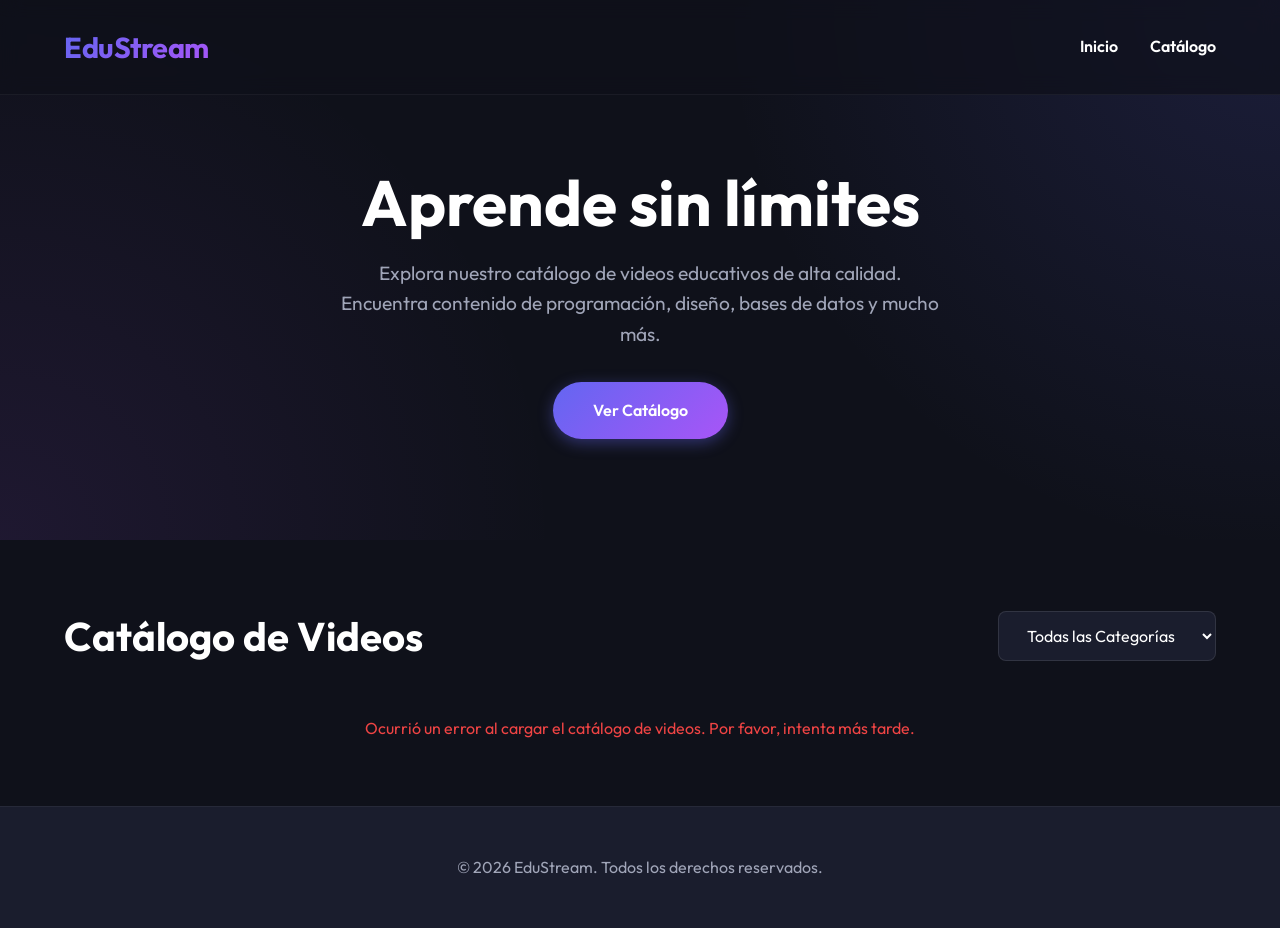
==== index.html @ ac3c817e ":alien: Index.html generado" ====
<!DOCTYPE html>
<html lang="es">
<head>
    <meta charset="UTF-8">
    <meta name="viewport" content="width=device-width, initial-scale=1.0">
    <title>Catálogo de Videos Educativos</title>
    <meta name="description" content="Plataforma de aprendizaje con un catálogo de videos educativos en diversas áreas como programación, bases de datos, y más.">
    <link rel="preconnect" href="https://fonts.googleapis.com">
    <link rel="preconnect" href="https://fonts.gstatic.com" crossorigin>
    <link href="https://fonts.googleapis.com/css2?family=Outfit:wght@300;400;600;700&display=swap" rel="stylesheet">
    <link rel="stylesheet" href="styles.css">
</head>
<body>
    <header class="header">
        <div class="logo">EduStream</div>
        <nav>
            <ul class="nav-links">
                <li><a href="#home">Inicio</a></li>
                <li><a href="#catalog">Catálogo</a></li>
            </ul>
        </nav>
    </header>

    <main>
        <section id="home" class="hero">
            <div class="hero-content">
                <h1>Aprende sin límites</h1>
                <p>Explora nuestro catálogo de videos educativos de alta calidad. Encuentra contenido de programación, diseño, bases de datos y mucho más.</p>
                <a href="#catalog" class="btn-primary">Ver Catálogo</a>
            </div>
        </section>

        <section id="catalog" class="catalog-section">
            <div class="section-header">
                <h2>Catálogo de Videos</h2>
                <div class="filters">
                    <select id="category-filter" aria-label="Filtrar por categoría">
                        <option value="all">Todas las Categorías</option>
                        <!-- Options injected via JS -->
                    </select>
                </div>
            </div>
            
            <div class="loading-spinner" id="loading-spinner"></div>
            
            <div class="video-grid" id="video-grid">
                <!-- Video Cards Injected via JS -->
            </div>
        </section>
    </main>

    <footer class="footer">
        <p>&copy; 2026 EduStream. Todos los derechos reservados.</p>
    </footer>

    <!-- Video Player Modal -->
    <div id="video-modal" class="modal" aria-hidden="true">
        <div class="modal-content">
            <button class="close-btn" id="close-modal" aria-label="Cerrar reproductor">&times;</button>
            <div class="video-container">
                <video id="player" controls controlsList="nodownload"></video>
            </div>
            <div class="video-info">
                <h3 id="modal-title">Título del Video</h3>
                <p id="modal-desc">Descripción del video...</p>
                <div class="meta-info">
                    <span class="badge" id="modal-category">Categoría</span>
                    <span class="duration" id="modal-duration">00:00</span>
                </div>
            </div>
        </div>
    </div>

    <script src="app.js"></script>
</body>
</html>
---- styles.css ----
:root {
    --bg-primary: #0f111a;
    --bg-secondary: #1a1d2d;
    --bg-card: rgba(30, 34, 51, 0.7);
    --text-primary: #ffffff;
    --text-secondary: #a0a5b8;
    --accent: #6366f1;
    --accent-hover: #4f46e5;
    --danger: #ef4444;
    --success: #10b981;
    --border-color: rgba(255, 255, 255, 0.1);
    --glass-bg: rgba(15, 17, 26, 0.7);
    --glass-border: rgba(255, 255, 255, 0.05);
}

* {
    margin: 0;
    padding: 0;
    box-sizing: border-box;
}

body {
    font-family: 'Outfit', sans-serif;
    background-color: var(--bg-primary);
    color: var(--text-primary);
    line-height: 1.6;
    overflow-x: hidden;
}

/* Scrollbar styling */
::-webkit-scrollbar {
    width: 8px;
}
::-webkit-scrollbar-track {
    background: var(--bg-primary);
}
::-webkit-scrollbar-thumb {
    background: var(--bg-secondary);
    border-radius: 4px;
}
::-webkit-scrollbar-thumb:hover {
    background: var(--accent);
}

/* Header */
.header {
    display: flex;
    justify-content: space-between;
    align-items: center;
    padding: 1.5rem 5%;
    background: var(--glass-bg);
    backdrop-filter: blur(10px);
    border-bottom: 1px solid var(--glass-border);
    position: fixed;
    width: 100%;
    top: 0;
    z-index: 100;
}

.logo {
    font-size: 1.8rem;
    font-weight: 700;
    background: linear-gradient(135deg, #6366f1, #a855f7);
    -webkit-background-clip: text;
    -webkit-text-fill-color: transparent;
    letter-spacing: -0.5px;
}

.nav-links {
    list-style: none;
    display: flex;
    gap: 2rem;
}

.nav-links a {
    color: var(--text-primary);
    text-decoration: none;
    font-weight: 600;
    transition: color 0.3s ease;
}

.nav-links a:hover {
    color: var(--accent);
}

/* Hero Section */
.hero {
    min-height: 60vh;
    display: flex;
    align-items: center;
    justify-content: center;
    text-align: center;
    padding: 8rem 5% 4rem;
    background: radial-gradient(circle at top right, rgba(99, 102, 241, 0.15), transparent 40%),
                radial-gradient(circle at bottom left, rgba(168, 85, 247, 0.1), transparent 40%);
}

.hero-content h1 {
    font-size: 4rem;
    font-weight: 700;
    margin-bottom: 1rem;
    line-height: 1.2;
}

.hero-content p {
    font-size: 1.2rem;
    color: var(--text-secondary);
    max-width: 600px;
    margin: 0 auto 2rem;
}

.btn-primary {
    display: inline-block;
    padding: 1rem 2.5rem;
    background: linear-gradient(135deg, var(--accent), #a855f7);
    color: white;
    text-decoration: none;
    border-radius: 50px;
    font-weight: 600;
    transition: transform 0.3s ease, box-shadow 0.3s ease;
    box-shadow: 0 4px 15px rgba(99, 102, 241, 0.4);
}

.btn-primary:hover {
    transform: translateY(-2px);
    box-shadow: 0 6px 20px rgba(99, 102, 241, 0.6);
}

/* Catalog Section */
.catalog-section {
    padding: 4rem 5%;
}

.section-header {
    display: flex;
    justify-content: space-between;
    align-items: center;
    margin-bottom: 3rem;
    flex-wrap: wrap;
    gap: 1rem;
}

.section-header h2 {
    font-size: 2.5rem;
}

.filters select {
    padding: 0.8rem 1.5rem;
    background: var(--bg-secondary);
    color: var(--text-primary);
    border: 1px solid var(--border-color);
    border-radius: 8px;
    font-family: 'Outfit', sans-serif;
    font-size: 1rem;
    outline: none;
    cursor: pointer;
    transition: border-color 0.3s ease;
}

.filters select:focus {
    border-color: var(--accent);
}

.video-grid {
    display: grid;
    grid-template-columns: repeat(auto-fill, minmax(300px, 1fr));
    gap: 2rem;
}

/* Video Card */
.video-card {
    background: var(--bg-card);
    border-radius: 16px;
    overflow: hidden;
    border: 1px solid var(--glass-border);
    transition: transform 0.3s ease, box-shadow 0.3s ease, border-color 0.3s ease;
    cursor: pointer;
    backdrop-filter: blur(5px);
    display: flex;
    flex-direction: column;
}

.video-card:hover {
    transform: translateY(-5px);
    box-shadow: 0 10px 30px rgba(0, 0, 0, 0.5);
    border-color: rgba(99, 102, 241, 0.5);
}

.video-thumb {
    position: relative;
    width: 100%;
    padding-top: 56.25%; /* 16:9 Aspect Ratio */
    overflow: hidden;
}

.video-thumb img {
    position: absolute;
    top: 0;
    left: 0;
    width: 100%;
    height: 100%;
    object-fit: cover;
    transition: transform 0.5s ease;
}

.video-card:hover .video-thumb img {
    transform: scale(1.05);
}

.play-overlay {
    position: absolute;
    inset: 0;
    background: rgba(0, 0, 0, 0.4);
    display: flex;
    align-items: center;
    justify-content: center;
    opacity: 0;
    transition: opacity 0.3s ease;
}

.video-card:hover .play-overlay {
    opacity: 1;
}

.play-icon {
    width: 60px;
    height: 60px;
    background: var(--accent);
    border-radius: 50%;
    display: flex;
    align-items: center;
    justify-content: center;
    color: white;
    font-size: 1.5rem;
    padding-left: 5px; /* Visual center adjustment */
    box-shadow: 0 0 20px rgba(99, 102, 241, 0.8);
    transform: scale(0.8);
    transition: transform 0.3s ease;
}

.video-card:hover .play-icon {
    transform: scale(1);
}

.duration-badge {
    position: absolute;
    bottom: 10px;
    right: 10px;
    background: rgba(0, 0, 0, 0.8);
    color: white;
    padding: 0.2rem 0.5rem;
    border-radius: 4px;
    font-size: 0.8rem;
    font-weight: 600;
}

.video-info-card {
    padding: 1.5rem;
    display: flex;
    flex-direction: column;
    flex-grow: 1;
}

.badge {
    display: inline-block;
    background: rgba(99, 102, 241, 0.1);
    color: var(--accent);
    padding: 0.3rem 0.8rem;
    border-radius: 20px;
    font-size: 0.8rem;
    font-weight: 600;
    margin-bottom: 0.8rem;
    align-self: flex-start;
}

.video-title {
    font-size: 1.2rem;
    font-weight: 700;
    margin-bottom: 0.5rem;
    display: -webkit-box;
    -webkit-line-clamp: 2;
    -webkit-box-orient: vertical;
    overflow: hidden;
}

.video-desc {
    color: var(--text-secondary);
    font-size: 0.95rem;
    display: -webkit-box;
    -webkit-line-clamp: 2;
    -webkit-box-orient: vertical;
    overflow: hidden;
    margin-bottom: 1rem;
    flex-grow: 1;
}

.video-meta {
    display: flex;
    justify-content: space-between;
    align-items: center;
    margin-top: auto;
    font-size: 0.9rem;
    color: var(--text-secondary);
}

.likes {
    display: flex;
    align-items: center;
    gap: 0.3rem;
}

.likes::before {
    content: "❤️";
    font-size: 0.8rem;
}

/* Modal */
.modal {
    position: fixed;
    inset: 0;
    background: rgba(0, 0, 0, 0.9);
    backdrop-filter: blur(10px);
    z-index: 1000;
    display: flex;
    align-items: center;
    justify-content: center;
    opacity: 0;
    visibility: hidden;
    transition: opacity 0.3s ease, visibility 0.3s ease;
}

.modal.active {
    opacity: 1;
    visibility: visible;
}

.modal-content {
    background: var(--bg-secondary);
    width: 90%;
    max-width: 1000px;
    border-radius: 16px;
    overflow: hidden;
    position: relative;
    border: 1px solid var(--glass-border);
    transform: scale(0.95);
    transition: transform 0.3s ease;
    max-height: 90vh;
    display: flex;
    flex-direction: column;
}

.modal.active .modal-content {
    transform: scale(1);
}

.close-btn {
    position: absolute;
    top: 15px;
    right: 15px;
    background: rgba(0, 0, 0, 0.5);
    border: none;
    color: white;
    width: 40px;
    height: 40px;
    border-radius: 50%;
    font-size: 1.5rem;
    cursor: pointer;
    z-index: 10;
    transition: background 0.3s ease;
    display: flex;
    align-items: center;
    justify-content: center;
}

.close-btn:hover {
    background: var(--danger);
}

.video-container {
    width: 100%;
    background: #000;
    aspect-ratio: 16/9;
}

.video-container video {
    width: 100%;
    height: 100%;
    outline: none;
}

.video-info {
    padding: 2rem;
    overflow-y: auto;
}

.video-info h3 {
    font-size: 1.8rem;
    margin-bottom: 0.5rem;
}

.video-info p {
    color: var(--text-secondary);
    margin-bottom: 1.5rem;
    line-height: 1.7;
}

.meta-info {
    display: flex;
    align-items: center;
    gap: 1rem;
}

/* Loading Spinner */
.loading-spinner {
    width: 50px;
    height: 50px;
    border: 4px solid var(--glass-border);
    border-top-color: var(--accent);
    border-radius: 50%;
    animation: spin 1s linear infinite;
    margin: 3rem auto;
    display: none;
}

@keyframes spin {
    100% { transform: rotate(360deg); }
}

/* Footer */
.footer {
    text-align: center;
    padding: 3rem 5%;
    background: var(--bg-secondary);
    border-top: 1px solid var(--glass-border);
    color: var(--text-secondary);
}

/* Responsive */
@media (max-width: 768px) {
    .hero-content h1 {
        font-size: 2.5rem;
    }
    
    .section-header {
        flex-direction: column;
        align-items: flex-start;
    }
    
    .filters select {
        width: 100%;
    }
}
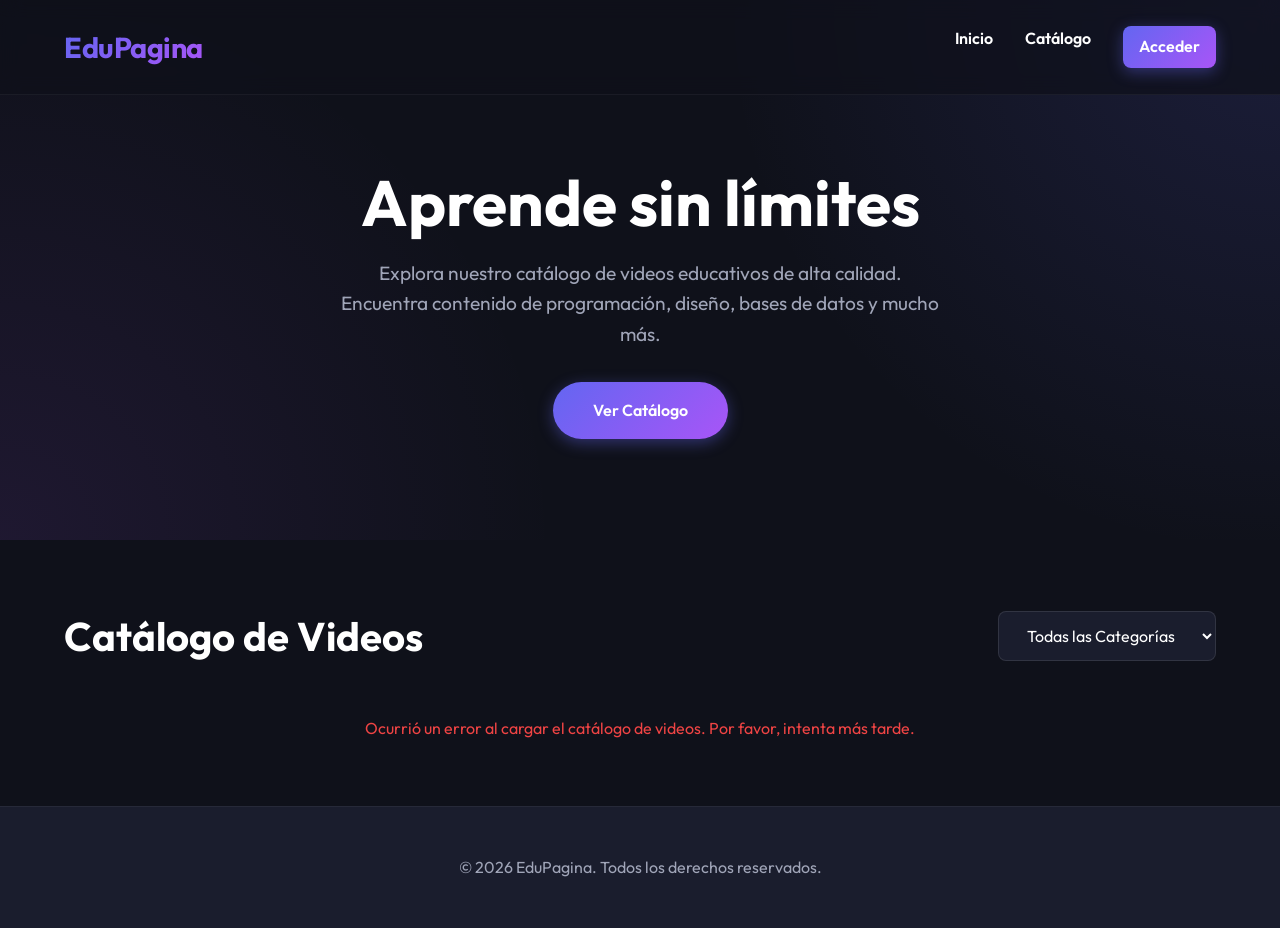
==== commit d9dc34b8: ":rocket: Segunda Serie Parcial" ====
--- a/index.html
+++ b/index.html
@@ -1,22 +1,26 @@
 <!DOCTYPE html>
 <html lang="es">
+
 <head>
     <meta charset="UTF-8">
     <meta name="viewport" content="width=device-width, initial-scale=1.0">
     <title>Catálogo de Videos Educativos</title>
-    <meta name="description" content="Plataforma de aprendizaje con un catálogo de videos educativos en diversas áreas como programación, bases de datos, y más.">
+    <meta name="description"
+        content="Plataforma de aprendizaje con un catálogo de videos educativos en diversas áreas como programación, bases de datos, y más.">
     <link rel="preconnect" href="https://fonts.googleapis.com">
     <link rel="preconnect" href="https://fonts.gstatic.com" crossorigin>
     <link href="https://fonts.googleapis.com/css2?family=Outfit:wght@300;400;600;700&display=swap" rel="stylesheet">
     <link rel="stylesheet" href="styles.css">
 </head>
+
 <body>
     <header class="header">
-        <div class="logo">EduStream</div>
+        <div class="logo">EduPagina</div>
         <nav>
             <ul class="nav-links">
                 <li><a href="#home">Inicio</a></li>
                 <li><a href="#catalog">Catálogo</a></li>
+                <li id="auth-nav-item"><a href="login.html" class="btn-primary" style="padding: 0.5rem 1rem; border-radius: 8px;">Acceder</a></li>
             </ul>
         </nav>
     </header>
@@ -25,7 +29,8 @@
         <section id="home" class="hero">
             <div class="hero-content">
                 <h1>Aprende sin límites</h1>
-                <p>Explora nuestro catálogo de videos educativos de alta calidad. Encuentra contenido de programación, diseño, bases de datos y mucho más.</p>
+                <p>Explora nuestro catálogo de videos educativos de alta calidad. Encuentra contenido de programación,
+                    diseño, bases de datos y mucho más.</p>
                 <a href="#catalog" class="btn-primary">Ver Catálogo</a>
             </div>
         </section>
@@ -40,9 +45,9 @@
                     </select>
                 </div>
             </div>
-            
+
             <div class="loading-spinner" id="loading-spinner"></div>
-            
+
             <div class="video-grid" id="video-grid">
                 <!-- Video Cards Injected via JS -->
             </div>
@@ -50,7 +55,7 @@
     </main>
 
     <footer class="footer">
-        <p>&copy; 2026 EduStream. Todos los derechos reservados.</p>
+        <p>&copy; 2026 EduPagina. Todos los derechos reservados.</p>
     </footer>
 
     <!-- Video Player Modal -->
@@ -71,6 +76,9 @@
         </div>
     </div>
 
+    <!-- Auth and App scripts -->
+    <script src="auth.js"></script>
     <script src="app.js"></script>
 </body>
-</html>
+
+</html>
--- a/styles.css
+++ b/styles.css
@@ -450,3 +450,157 @@
         width: 100%;
     }
 }
+
+/* --- Auth Page Styles --- */
+.auth-page {
+    display: flex;
+    align-items: center;
+    justify-content: center;
+    min-height: 100vh;
+    background: radial-gradient(circle at center, rgba(99, 102, 241, 0.15), var(--bg-primary) 60%);
+}
+
+.auth-container {
+    width: 100%;
+    max-width: 450px;
+    padding: 2rem;
+}
+
+.back-link {
+    display: inline-block;
+    color: var(--text-secondary);
+    text-decoration: none;
+    margin-bottom: 2rem;
+    transition: color 0.3s ease;
+}
+
+.back-link:hover {
+    color: var(--text-primary);
+}
+
+.auth-box {
+    background: var(--bg-card);
+    border: 1px solid var(--glass-border);
+    backdrop-filter: blur(10px);
+    border-radius: 16px;
+    padding: 2.5rem;
+    box-shadow: 0 10px 30px rgba(0,0,0,0.5);
+}
+
+.auth-box .logo {
+    margin-bottom: 2rem;
+}
+
+.text-center {
+    text-align: center;
+}
+
+.auth-tabs {
+    display: flex;
+    margin-bottom: 2rem;
+    border-bottom: 1px solid var(--border-color);
+}
+
+.tab-btn {
+    flex: 1;
+    background: none;
+    border: none;
+    color: var(--text-secondary);
+    padding: 1rem;
+    font-family: inherit;
+    font-size: 1rem;
+    font-weight: 600;
+    cursor: pointer;
+    transition: all 0.3s ease;
+    border-bottom: 2px solid transparent;
+}
+
+.tab-btn:hover {
+    color: var(--text-primary);
+}
+
+.tab-btn.active {
+    color: var(--accent);
+    border-bottom-color: var(--accent);
+}
+
+.auth-form {
+    display: none;
+}
+
+.auth-form.active {
+    display: block;
+    animation: fadeIn 0.3s ease;
+}
+
+@keyframes fadeIn {
+    from { opacity: 0; transform: translateY(10px); }
+    to { opacity: 1; transform: translateY(0); }
+}
+
+.form-group {
+    margin-bottom: 1.5rem;
+}
+
+.form-group label {
+    display: block;
+    margin-bottom: 0.5rem;
+    font-size: 0.9rem;
+    color: var(--text-secondary);
+}
+
+.form-group input {
+    width: 100%;
+    padding: 0.8rem 1rem;
+    border-radius: 8px;
+    border: 1px solid var(--border-color);
+    background: var(--bg-secondary);
+    color: var(--text-primary);
+    font-family: inherit;
+    transition: border-color 0.3s ease;
+}
+
+.form-group input:focus {
+    outline: none;
+    border-color: var(--accent);
+}
+
+.form-group .hint {
+    display: block;
+    margin-top: 0.4rem;
+    font-size: 0.8rem;
+    color: var(--text-secondary);
+}
+
+.full-width {
+    width: 100%;
+    border: none;
+    cursor: pointer;
+    font-size: 1rem;
+    margin-top: 1rem;
+}
+
+.alert {
+    padding: 1rem;
+    border-radius: 8px;
+    margin-bottom: 1.5rem;
+    font-size: 0.9rem;
+    text-align: center;
+}
+
+.alert.hidden {
+    display: none;
+}
+
+.alert.success {
+    background: rgba(16, 185, 129, 0.1);
+    color: var(--success);
+    border: 1px solid var(--success);
+}
+
+.alert.error {
+    background: rgba(239, 68, 68, 0.1);
+    color: var(--danger);
+    border: 1px solid var(--danger);
+}
+
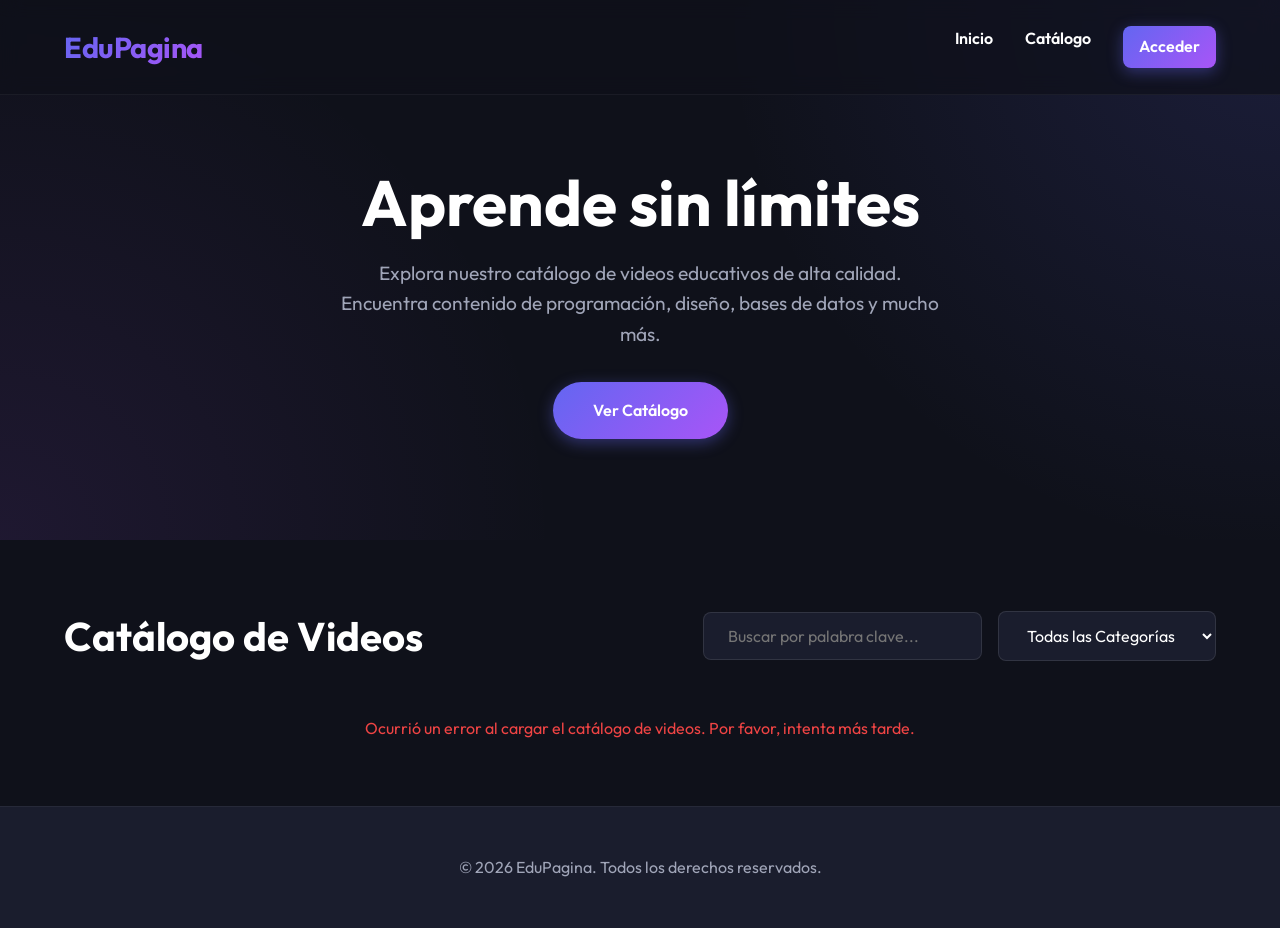
==== commit 2e8cea27: ":rocket: Segunda Serie Parcial" ====
--- a/index.html
+++ b/index.html
@@ -39,6 +39,7 @@
             <div class="section-header">
                 <h2>Catálogo de Videos</h2>
                 <div class="filters">
+                    <input type="text" id="search-input" placeholder="Buscar por palabra clave..." aria-label="Buscar videos">
                     <select id="category-filter" aria-label="Filtrar por categoría">
                         <option value="all">Todas las Categorías</option>
                         <!-- Options injected via JS -->
@@ -72,6 +73,11 @@
                     <span class="badge" id="modal-category">Categoría</span>
                     <span class="duration" id="modal-duration">00:00</span>
                 </div>
+                <div class="action-buttons">
+                    <button class="action-btn" title="Me gusta">👍 Me gusta</button>
+                    <button class="action-btn" title="Comentar">💬 Comentar</button>
+                    <button class="action-btn" title="Compartir">🔗 Compartir</button>
+                </div>
             </div>
         </div>
     </div>
--- a/styles.css
+++ b/styles.css
@@ -144,6 +144,14 @@
     font-size: 2.5rem;
 }
 
+.filters {
+    display: flex;
+    gap: 1rem;
+    align-items: center;
+    flex-wrap: wrap;
+}
+
+.filters input[type="text"],
 .filters select {
     padding: 0.8rem 1.5rem;
     background: var(--bg-secondary);
@@ -153,12 +161,17 @@
     font-family: 'Outfit', sans-serif;
     font-size: 1rem;
     outline: none;
-    cursor: pointer;
-    transition: border-color 0.3s ease;
-}
-
+    transition: border-color 0.3s ease, box-shadow 0.3s ease;
+}
+
+.filters input[type="text"] {
+    min-width: 250px;
+}
+
+.filters input[type="text"]:focus,
 .filters select:focus {
     border-color: var(--accent);
+    box-shadow: 0 0 0 2px rgba(99, 102, 241, 0.2);
 }
 
 .video-grid {
@@ -312,6 +325,31 @@
 .likes::before {
     content: "❤️";
     font-size: 0.8rem;
+}
+
+.card-actions {
+    display: flex;
+    gap: 0.8rem;
+    margin-top: 1rem;
+    padding-top: 1rem;
+    border-top: 1px solid var(--border-color);
+}
+
+.card-action-btn {
+    background: none;
+    border: none;
+    color: var(--text-secondary);
+    font-size: 0.85rem;
+    cursor: pointer;
+    display: flex;
+    align-items: center;
+    gap: 0.3rem;
+    transition: color 0.3s ease;
+    font-family: inherit;
+}
+
+.card-action-btn:hover {
+    color: var(--accent);
 }
 
 /* Modal */
@@ -408,6 +446,36 @@
     display: flex;
     align-items: center;
     gap: 1rem;
+    margin-bottom: 1.5rem;
+}
+
+.action-buttons {
+    display: flex;
+    gap: 1rem;
+    flex-wrap: wrap;
+    border-top: 1px solid var(--border-color);
+    padding-top: 1.5rem;
+}
+
+.action-btn {
+    background: var(--bg-primary);
+    color: var(--text-primary);
+    border: 1px solid var(--border-color);
+    padding: 0.8rem 1.5rem;
+    border-radius: 8px;
+    font-family: inherit;
+    font-weight: 600;
+    cursor: pointer;
+    display: flex;
+    align-items: center;
+    gap: 0.5rem;
+    transition: all 0.3s ease;
+}
+
+.action-btn:hover {
+    background: rgba(99, 102, 241, 0.1);
+    border-color: var(--accent);
+    color: var(--accent);
 }
 
 /* Loading Spinner */
